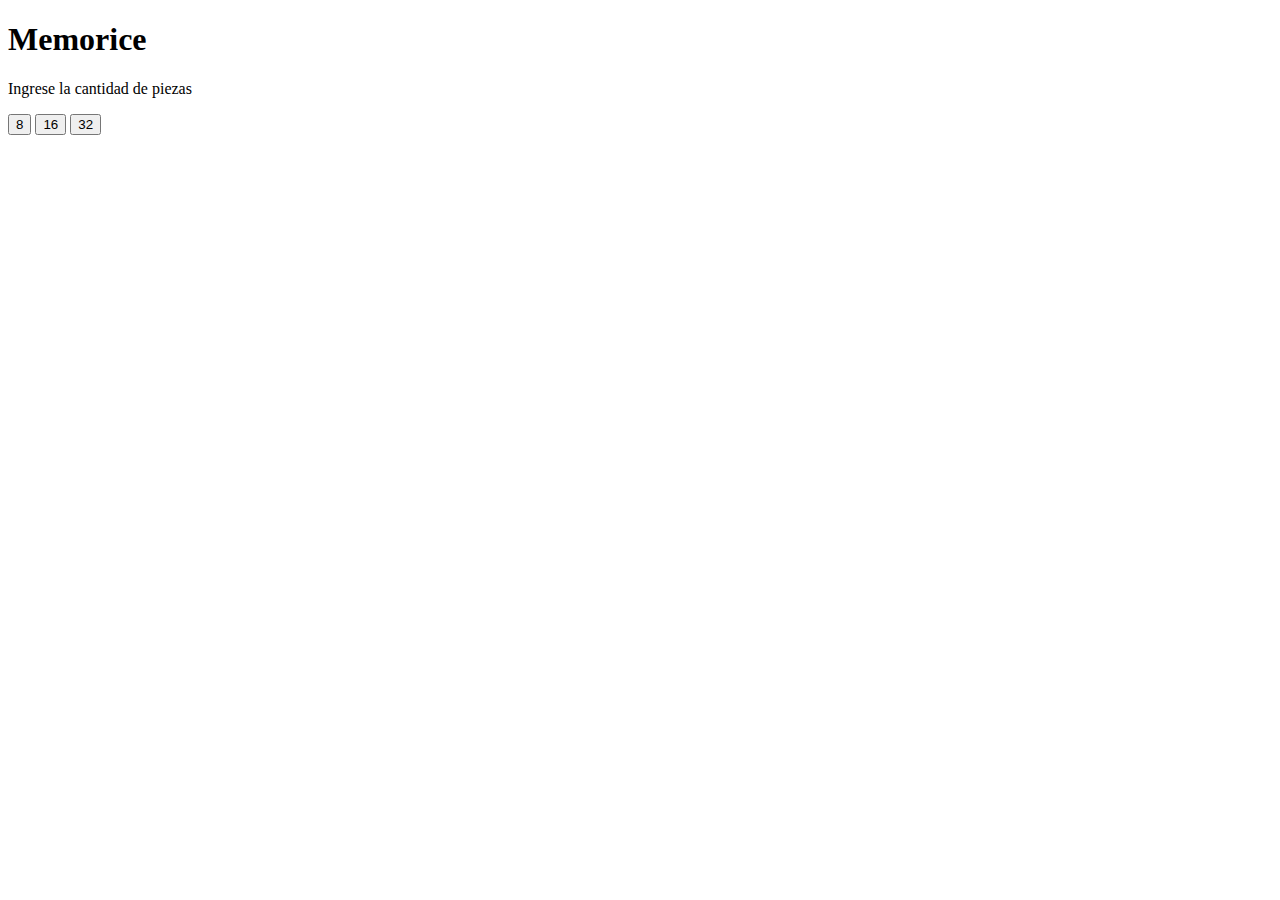
==== main.html @ cd2b4dda "archivos y gitignore" ====
<!DOCTYPE html>
<html lang="en">
<head>
    <meta charset="UTF-8">
    <meta name="viewport" content="width=device-width, initial-scale=1.0">
    <title>Memorice</title>
    <link rel="stylesheet" href="main.css">
    <script src="main.js"></script>
</head>
<body>
    <div> <h1 id = "titulo">Memorice</h1>
        <p>Ingrese la cantidad de piezas</p>
        <button class = "botonIng">8</button>
        <button class = "botonIng">16</button>
        <button class = "botonIng">32</button>
    </div>


</body>
</html>
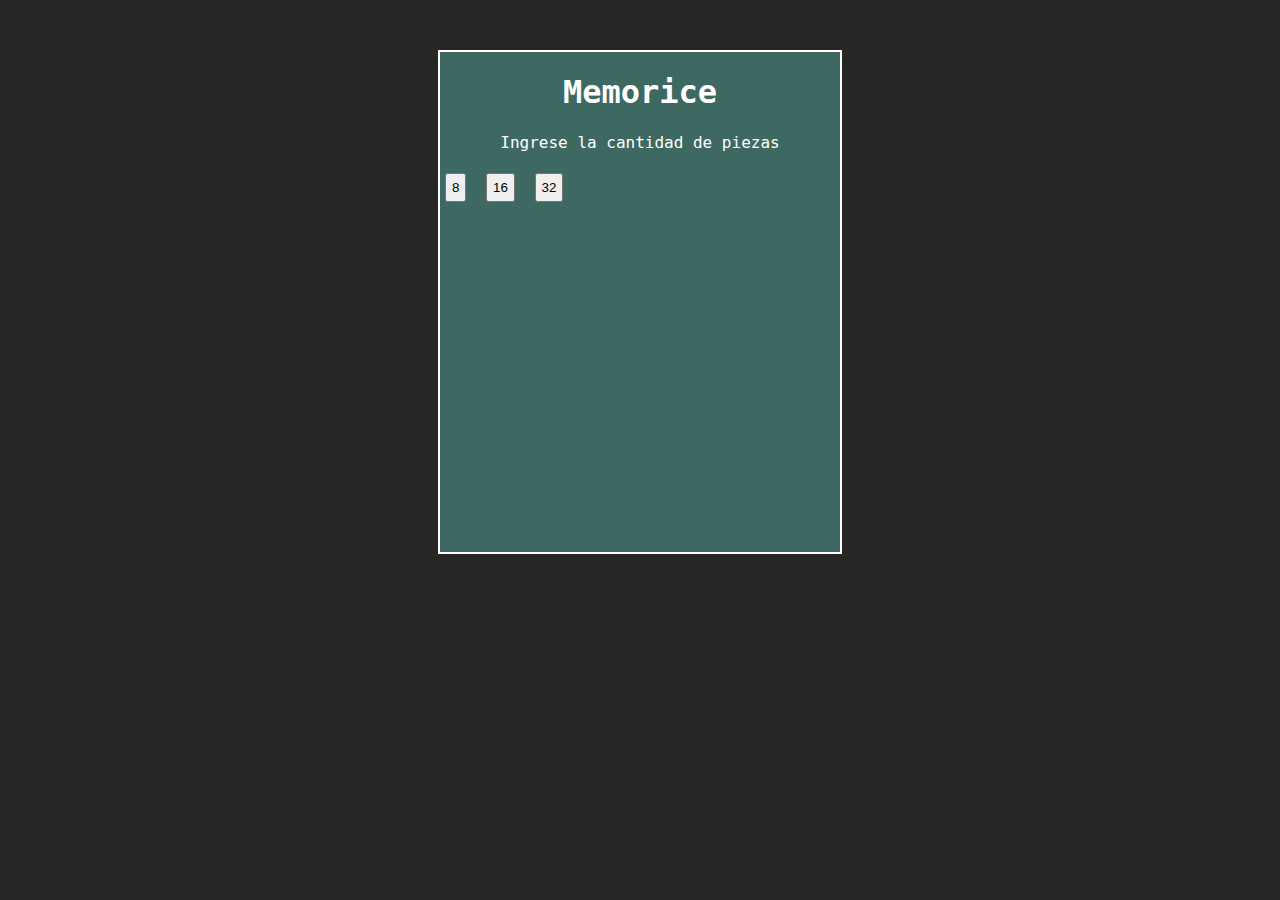
==== commit 5e6daeaf: "generacion de caja y script para pasar a la siguiente fase" ====
--- a/main.html
+++ b/main.html
@@ -8,12 +8,14 @@
     <script src="main.js"></script>
 </head>
 <body>
-    <div> <h1 id = "titulo">Memorice</h1>
-        <p>Ingrese la cantidad de piezas</p>
-        <button class = "botonIng">8</button>
-        <button class = "botonIng">16</button>
-        <button class = "botonIng">32</button>
+    <div id = "caja1"> 
+        <h1 id = "titulo">Memorice</h1>
+        <p id = "texto">Ingrese la cantidad de piezas</p>
+        <button id = "bt8" class = "botonIng">8</button>
+        <button id = "bt16" class = "botonIng">16</button>
+        <button id = "bt32" class = "botonIng">32</button>
     </div>
+    
 
 
 </body>
--- a/main.css
+++ b/main.css
@@ -0,0 +1,33 @@
+#caja1{
+    background-color: rgb(61, 105, 98);
+    width: 400px;
+    height: 500px;
+    border: 2px solid white;
+    margin: 0 auto;
+    margin-top: 50px;
+    
+    
+}
+body{
+    background-color: rgb(41, 38, 38);
+    font-family: "Lucida Console", Monaco, monospace;
+
+}
+#texto{
+    color: white;
+    text-align: center;
+}
+
+#titulo{
+    color: white;
+    text-align: center;
+}
+
+.botonIng{
+    margin-bottom: 10px;
+    padding: 5px;
+    margin: 5px;
+    display: inline-block;
+
+}
+
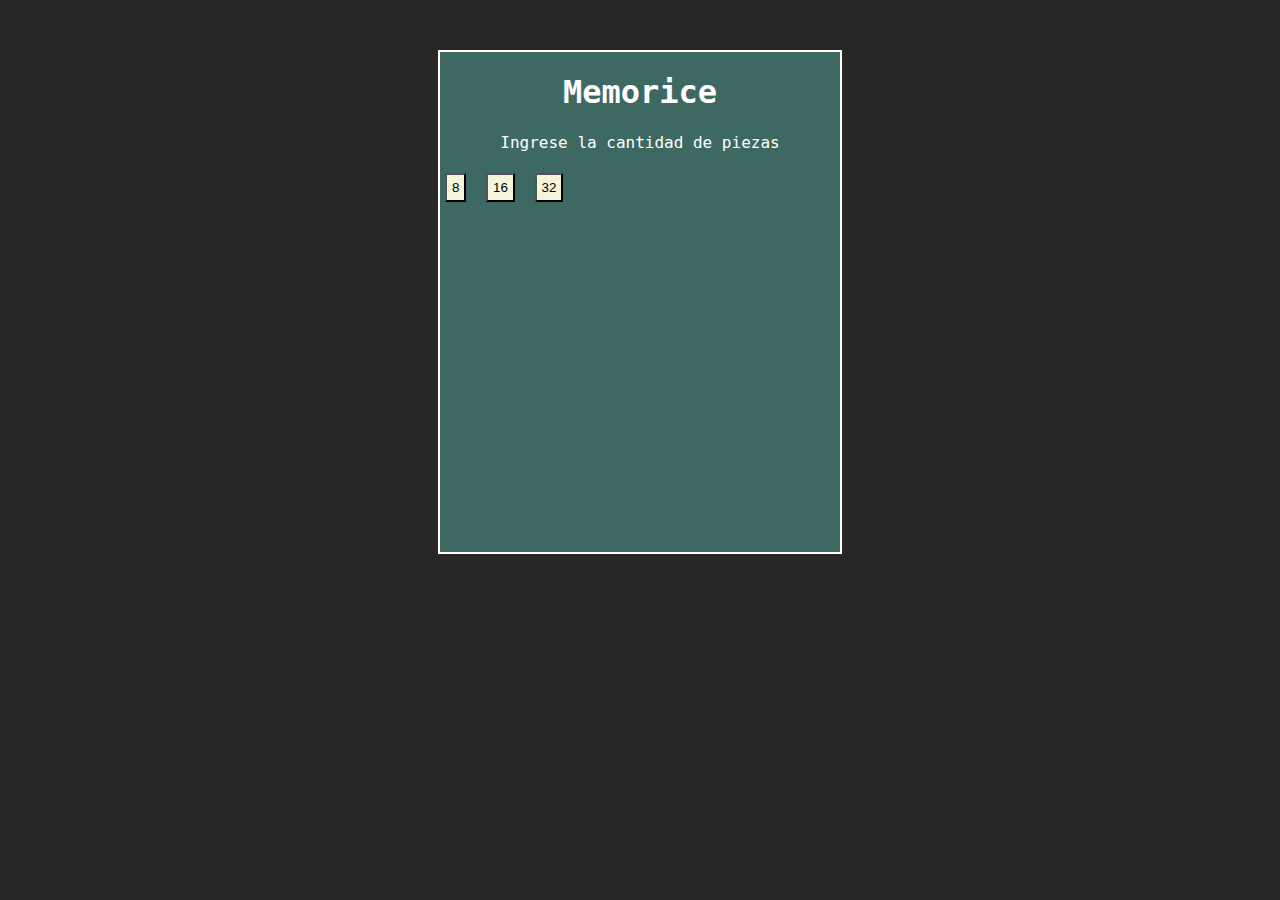
==== commit c772cb3a: "tablero de juego" ====
--- a/main.html
+++ b/main.html
@@ -16,6 +16,10 @@
         <button id = "bt32" class = "botonIng">32</button>
     </div>
     
+    <div id ="caja2">
+
+    </div>
+    
 
 
 </body>
--- a/main.css
+++ b/main.css
@@ -5,7 +5,6 @@
     border: 2px solid white;
     margin: 0 auto;
     margin-top: 50px;
-    
     
 }
 body{
@@ -25,9 +24,18 @@
 
 .botonIng{
     margin-bottom: 10px;
+    background-color: beige;
     padding: 5px;
     margin: 5px;
     display: inline-block;
 
 }
+.tablero{
+    background-color: rgb(61, 105, 98);
+    width: 1300px;
+    height: 750px;
+    border: 2px solid white;
+    margin: 0 auto;
+    margin-top: 50px;
 
+}
